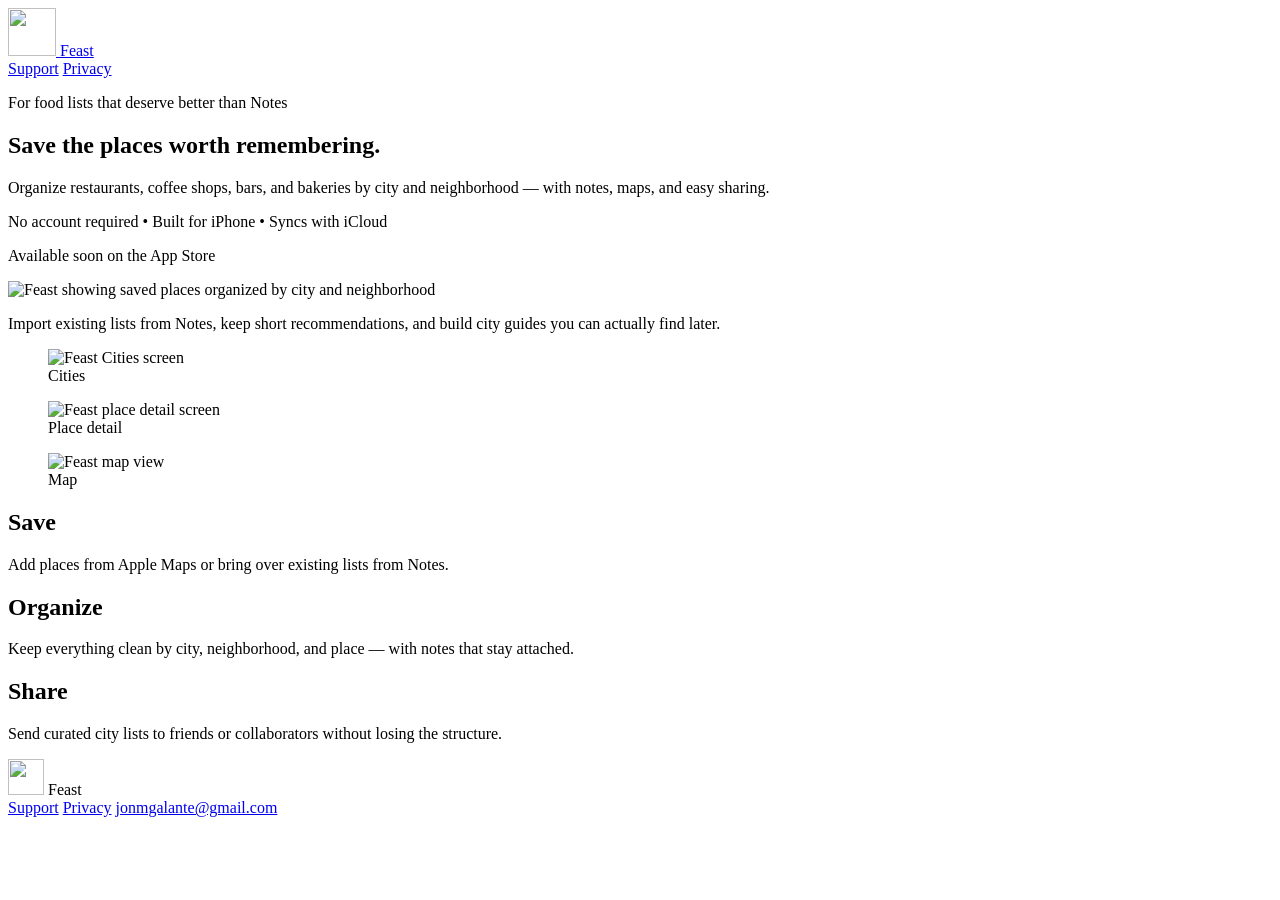
==== index.html @ 5748d3a2 "Add initial index.html for Feast application Initial commit of the index.html file containing the st" ====
<!doctype html>
<html lang="en">
<head>
  <meta charset="utf-8">
  <meta name="viewport" content="width=device-width, initial-scale=1">
  <title>Feast — Save the places worth remembering</title>
  <meta
    name="description"
    content="Save restaurants, coffee shops, bars, and bakeries by city and neighborhood. Keep notes, view them on a map, and share curated city guides in Feast."
  >
  <meta name="theme-color" content="#435A72">
  <meta property="og:title" content="Feast — Save the places worth remembering">
  <meta
    property="og:description"
    content="Organize restaurants, coffee shops, bars, and bakeries by city and neighborhood — with notes, maps, and easy sharing."
  >
  <meta property="og:type" content="website">
  <link rel="icon" href="assets/feast-icon.png">
  <link rel="apple-touch-icon" href="assets/feast-icon.png">
  <link rel="stylesheet" href="styles.css">
</head>
<body>
  <header class="site-header">
    <a class="brand" href="./" aria-label="Feast home">
      <img src="assets/feast-icon.png" alt="" width="48" height="48">
      <span>Feast</span>
    </a>

    <nav class="site-nav" aria-label="Primary">
      <a href="support/">Support</a>
      <a href="privacy/">Privacy</a>
    </nav>
  </header>

  <main>
    <section class="hero">
      <div class="hero-copy">
        <p class="eyebrow">For food lists that deserve better than Notes</p>
        <h1>Save the places worth remembering.</h1>
        <p class="hero-text">
          Organize restaurants, coffee shops, bars, and bakeries by city and neighborhood — with notes,
          maps, and easy sharing.
        </p>
        <p class="hero-meta">No account required • Built for iPhone • Syncs with iCloud</p>

        <div class="hero-cta">
          <p class="app-store-placeholder">Available soon on the App Store</p>

          <!-- Replace the line above with this block when your App Store page is live
               and you have added Apple’s official badge file to assets/app-store-badge.svg

          <a
            class="app-store-link"
            href="https://apps.apple.com/us/app/feast/idYOUR_APP_ID"
            aria-label="Download Feast on the App Store"
          >
            <img src="assets/app-store-badge.svg" alt="Download on the App Store">
          </a>

          -->
        </div>
      </div>

      <div class="hero-visual">
        <div class="phone-frame">
          <img
            src="assets/hero-screenshot.png"
            alt="Feast showing saved places organized by city and neighborhood"
          >
        </div>
      </div>
    </section>

    <section class="proof">
      <p>
        Import existing lists from Notes, keep short recommendations, and build city guides you can
        actually find later.
      </p>
    </section>

    <section class="screens" aria-label="App screenshots">
      <figure class="screen-tile">
        <div class="phone-frame small">
          <img src="assets/screenshot-cities.png" alt="Feast Cities screen">
        </div>
        <figcaption>Cities</figcaption>
      </figure>

      <figure class="screen-tile">
        <div class="phone-frame small">
          <img src="assets/screenshot-place.png" alt="Feast place detail screen">
        </div>
        <figcaption>Place detail</figcaption>
      </figure>

      <figure class="screen-tile">
        <div class="phone-frame small">
          <img src="assets/screenshot-map.png" alt="Feast map view">
        </div>
        <figcaption>Map</figcaption>
      </figure>
    </section>

    <section class="benefits" aria-label="Key benefits">
      <article class="benefit-card">
        <h2>Save</h2>
        <p>Add places from Apple Maps or bring over existing lists from Notes.</p>
      </article>

      <article class="benefit-card">
        <h2>Organize</h2>
        <p>Keep everything clean by city, neighborhood, and place — with notes that stay attached.</p>
      </article>

      <article class="benefit-card">
        <h2>Share</h2>
        <p>Send curated city lists to friends or collaborators without losing the structure.</p>
      </article>
    </section>
  </main>

  <footer class="site-footer">
    <div class="footer-brand">
      <img src="assets/feast-icon.png" alt="" width="36" height="36">
      <span>Feast</span>
    </div>

    <div class="footer-links">
      <a href="support/">Support</a>
      <a href="privacy/">Privacy</a>
      <a href="mailto:jonmgalante@gmail.com">jonmgalante@gmail.com</a>
    </div>
  </footer>
</body>
</html>
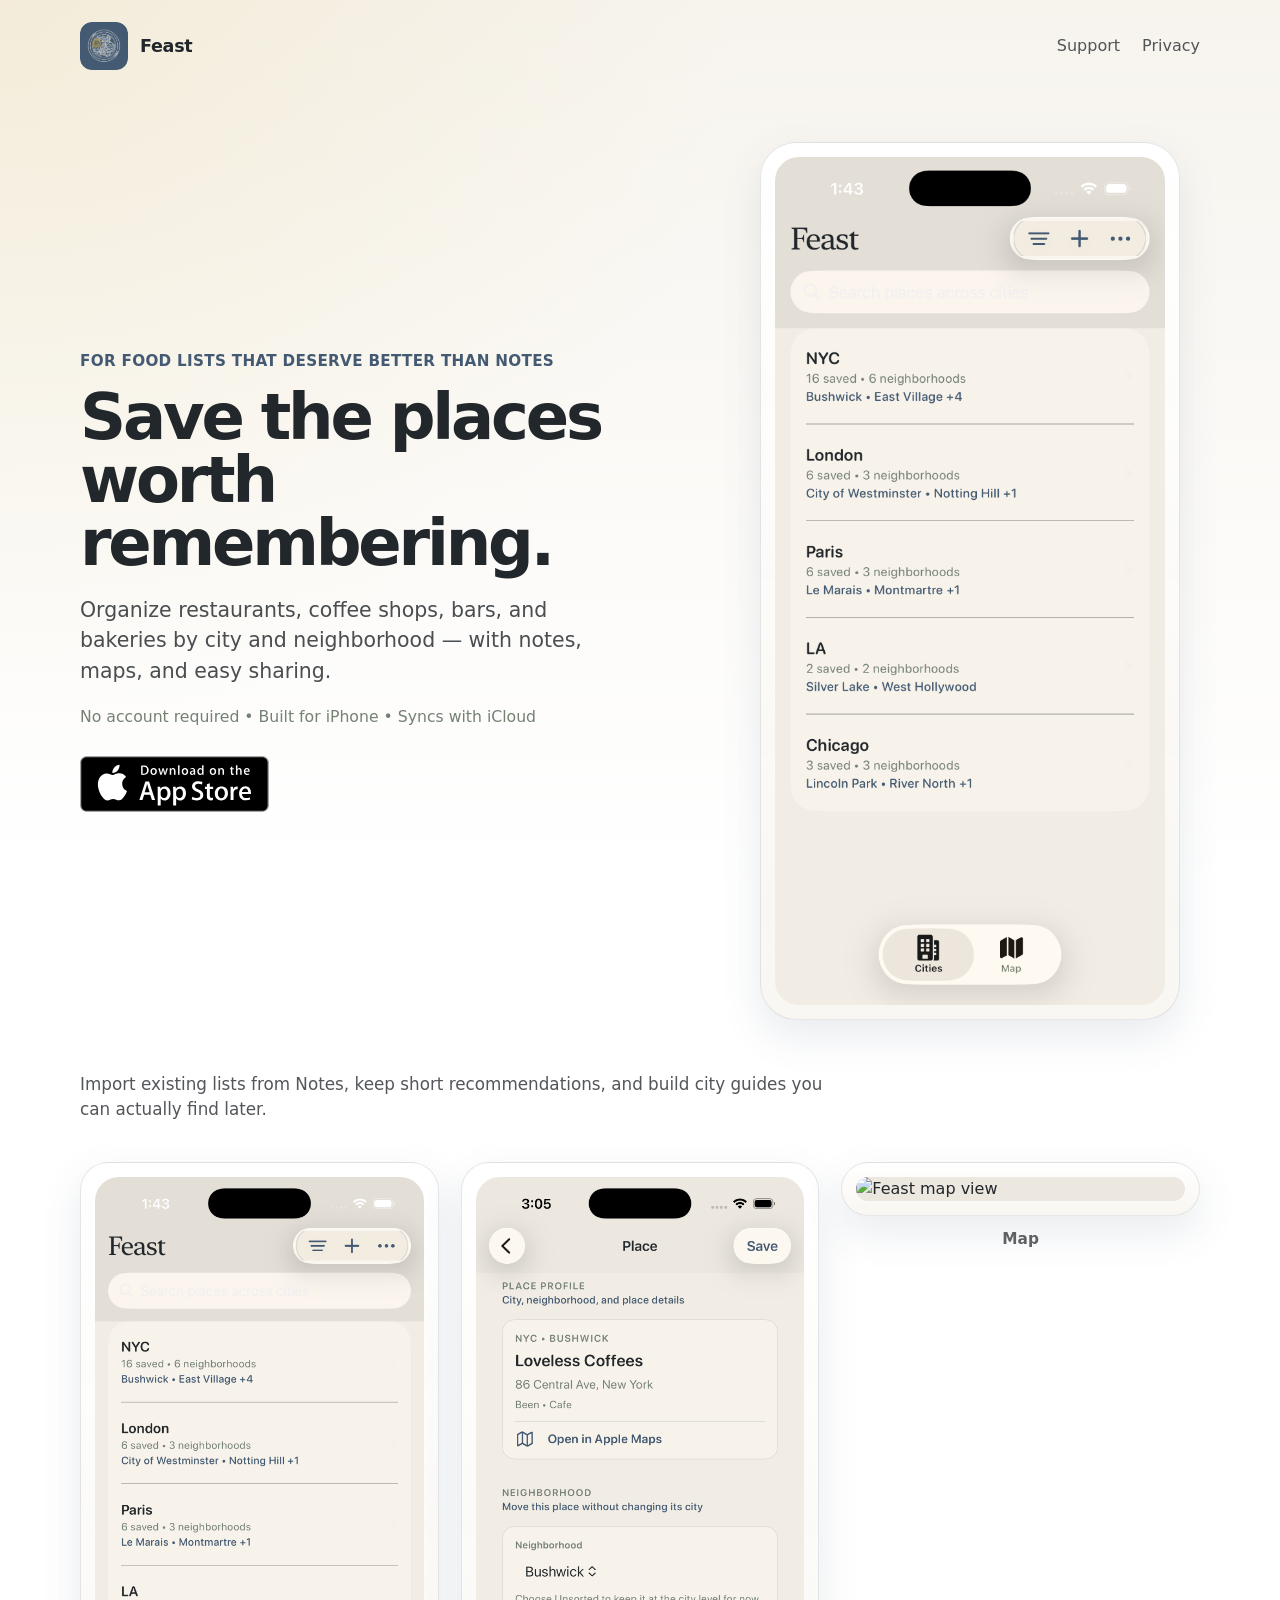
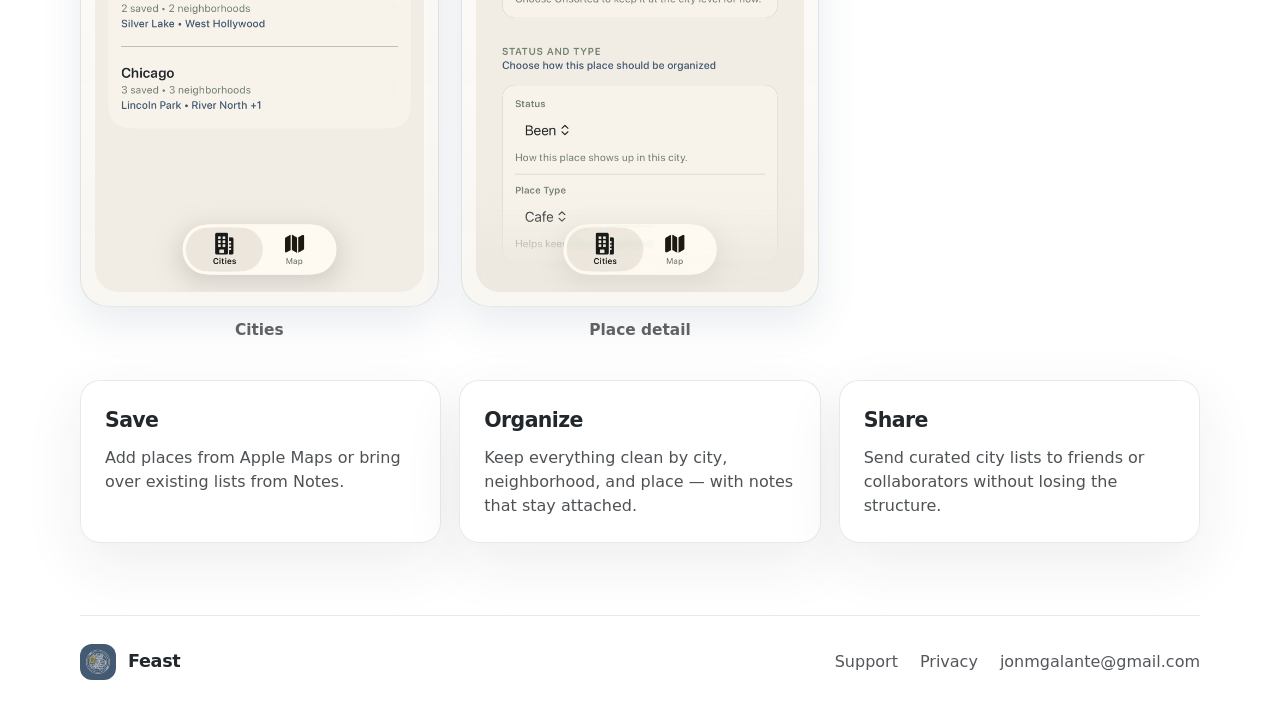
==== commit 5fc1cacf: "Replace placeholder with live App Store link Updated App Store link and badge for The Feast Guide." ====
--- a/index.html
+++ b/index.html
@@ -44,21 +44,14 @@
         <p class="hero-meta">No account required • Built for iPhone • Syncs with iCloud</p>
 
         <div class="hero-cta">
-          <p class="app-store-placeholder">Available soon on the App Store</p>
-
-          <!-- Replace the line above with this block when your App Store page is live
-               and you have added Apple’s official badge file to assets/app-store-badge.svg
-
-          <a
-            class="app-store-link"
-            href="https://apps.apple.com/us/app/feast/idYOUR_APP_ID"
-            aria-label="Download Feast on the App Store"
-          >
-            <img src="assets/app-store-badge.svg" alt="Download on the App Store">
-          </a>
-
-          -->
-        </div>
+  <a
+    class="app-store-link"
+    href="https://apps.apple.com/us/app/the-feast-guide/id6761208798"
+    aria-label="Download The Feast Guide on the App Store"
+  >
+    <img src="assets/app-store-badge.svg" alt="Download on the App Store">
+  </a>
+</div>
       </div>
 
       <div class="hero-visual">
--- a/styles.css
+++ b/styles.css
@@ -0,0 +1,388 @@
+:root {
+  --saffron: #D0A11E;
+  --blue-slate: #435A72;
+  --stone: #ECE7DF;
+  --sage-gray: #748274;
+  --charcoal: #22272B;
+  --paper: #F8F6F1;
+  --white: #FFFFFF;
+  --line: rgba(34, 39, 43, 0.10);
+  --line-strong: rgba(34, 39, 43, 0.16);
+  --shadow-soft: 0 20px 60px rgba(34, 39, 43, 0.08);
+  --shadow-card: 0 16px 40px rgba(67, 90, 114, 0.12);
+  --max-width: 1120px;
+  --radius-lg: 28px;
+  --radius-md: 20px;
+  --radius-sm: 14px;
+}
+
+* {
+  box-sizing: border-box;
+}
+
+html {
+  -webkit-text-size-adjust: 100%;
+}
+
+body {
+  margin: 0;
+  color: var(--charcoal);
+  background:
+    radial-gradient(circle at top left, rgba(208, 161, 30, 0.10), transparent 28%),
+    linear-gradient(180deg, #F7F4EE 0%, #FFFFFF 38%, #FFFFFF 100%);
+  font-family:
+    Inter,
+    ui-sans-serif,
+    system-ui,
+    -apple-system,
+    BlinkMacSystemFont,
+    "SF Pro Text",
+    "SF Pro Display",
+    "Helvetica Neue",
+    Arial,
+    sans-serif;
+  line-height: 1.5;
+}
+
+img {
+  display: block;
+  max-width: 100%;
+}
+
+a {
+  color: inherit;
+  text-decoration: none;
+}
+
+.site-header,
+main,
+.site-footer {
+  width: min(calc(100% - 32px), var(--max-width));
+  margin: 0 auto;
+}
+
+.site-header {
+  display: flex;
+  align-items: center;
+  justify-content: space-between;
+  gap: 20px;
+  padding: 22px 0 12px;
+}
+
+.brand,
+.footer-brand {
+  display: inline-flex;
+  align-items: center;
+  gap: 12px;
+  font-weight: 700;
+  letter-spacing: -0.02em;
+}
+
+.brand img,
+.footer-brand img {
+  border-radius: 12px;
+}
+
+.brand span,
+.footer-brand span {
+  font-size: 1.1rem;
+}
+
+.site-nav,
+.footer-links {
+  display: flex;
+  align-items: center;
+  gap: 22px;
+  flex-wrap: wrap;
+}
+
+.site-nav a,
+.footer-links a {
+  color: rgba(34, 39, 43, 0.78);
+}
+
+.site-nav a:hover,
+.footer-links a:hover {
+  color: var(--blue-slate);
+}
+
+main {
+  padding: 16px 0 72px;
+}
+
+.hero {
+  display: grid;
+  grid-template-columns: minmax(0, 1fr) minmax(320px, 460px);
+  gap: 48px;
+  align-items: center;
+  padding: 44px 0 52px;
+}
+
+.eyebrow {
+  margin: 0 0 14px;
+  color: var(--blue-slate);
+  font-size: 0.95rem;
+  font-weight: 700;
+  letter-spacing: 0.02em;
+  text-transform: uppercase;
+}
+
+h1 {
+  margin: 0;
+  max-width: 12ch;
+  font-size: clamp(2.6rem, 5vw, 4.75rem);
+  line-height: 0.98;
+  letter-spacing: -0.05em;
+}
+
+.hero-text {
+  margin: 20px 0 0;
+  max-width: 32rem;
+  color: rgba(34, 39, 43, 0.82);
+  font-size: clamp(1.08rem, 2vw, 1.28rem);
+}
+
+.hero-meta {
+  margin: 18px 0 0;
+  color: var(--sage-gray);
+  font-size: 0.98rem;
+}
+
+.hero-cta {
+  margin-top: 28px;
+}
+
+.app-store-placeholder {
+  display: inline-flex;
+  align-items: center;
+  justify-content: center;
+  min-height: 56px;
+  padding: 0 20px;
+  border: 1px solid var(--line-strong);
+  border-radius: 16px;
+  background: rgba(255, 255, 255, 0.84);
+  color: rgba(34, 39, 43, 0.76);
+  font-weight: 600;
+  box-shadow: var(--shadow-soft);
+}
+
+.app-store-link img {
+  height: 56px;
+  width: auto;
+}
+
+.hero-visual {
+  display: flex;
+  justify-content: center;
+}
+
+.phone-frame {
+  width: min(100%, 420px);
+  padding: 14px;
+  border: 1px solid rgba(67, 90, 114, 0.14);
+  border-radius: 36px;
+  background: linear-gradient(180deg, rgba(255, 255, 255, 0.96), rgba(248, 246, 241, 0.94));
+  box-shadow: var(--shadow-card);
+}
+
+.phone-frame.small {
+  width: 100%;
+  border-radius: 28px;
+}
+
+.phone-frame img {
+  width: 100%;
+  border-radius: 24px;
+  background: var(--stone);
+}
+
+.proof {
+  margin: 0 0 30px;
+  padding: 0 0 10px;
+}
+
+.proof p {
+  margin: 0;
+  max-width: 48rem;
+  color: rgba(34, 39, 43, 0.78);
+  font-size: 1.05rem;
+}
+
+.screens {
+  display: grid;
+  grid-template-columns: repeat(3, minmax(0, 1fr));
+  gap: 22px;
+  margin-top: 10px;
+}
+
+.screen-tile {
+  margin: 0;
+}
+
+.screen-tile figcaption {
+  margin-top: 12px;
+  color: rgba(34, 39, 43, 0.72);
+  font-size: 0.96rem;
+  font-weight: 600;
+  text-align: center;
+}
+
+.benefits {
+  display: grid;
+  grid-template-columns: repeat(3, minmax(0, 1fr));
+  gap: 18px;
+  margin-top: 38px;
+}
+
+.benefit-card,
+.page-card {
+  border: 1px solid var(--line);
+  border-radius: var(--radius-md);
+  background: rgba(255, 255, 255, 0.88);
+  box-shadow: var(--shadow-soft);
+}
+
+.benefit-card {
+  padding: 24px;
+}
+
+.benefit-card h2,
+.page-card h2 {
+  margin: 0 0 10px;
+  font-size: 1.28rem;
+  letter-spacing: -0.03em;
+}
+
+.benefit-card p,
+.page-card p,
+.page-card li {
+  margin: 0;
+  color: rgba(34, 39, 43, 0.80);
+}
+
+.site-footer {
+  display: flex;
+  align-items: center;
+  justify-content: space-between;
+  gap: 24px;
+  padding: 28px 0 40px;
+  border-top: 1px solid var(--line);
+}
+
+.page-shell {
+  display: grid;
+  gap: 18px;
+  padding: 28px 0 72px;
+}
+
+.page-card {
+  padding: 28px;
+}
+
+.page-card h1 {
+  max-width: none;
+  font-size: clamp(2.1rem, 4vw, 3.25rem);
+}
+
+.page-intro {
+  margin-top: 16px !important;
+  font-size: 1.08rem;
+}
+
+.page-card a {
+  color: var(--blue-slate);
+  text-decoration: underline;
+  text-underline-offset: 0.18em;
+}
+
+.kicker {
+  margin: 0 0 10px;
+  color: var(--blue-slate);
+  font-size: 0.92rem;
+  font-weight: 700;
+  letter-spacing: 0.02em;
+  text-transform: uppercase;
+}
+
+.plain-list {
+  margin: 14px 0 0;
+  padding-left: 20px;
+}
+
+.plain-list li + li {
+  margin-top: 8px;
+}
+
+.policy-list {
+  display: grid;
+  gap: 14px;
+  margin: 0;
+  padding-left: 20px;
+}
+
+.policy-list li {
+  line-height: 1.6;
+}
+
+.last-updated {
+  margin-top: 10px !important;
+  color: var(--sage-gray) !important;
+  font-size: 0.95rem;
+}
+
+@media (max-width: 920px) {
+  .hero {
+    grid-template-columns: 1fr;
+    gap: 32px;
+    padding-top: 28px;
+  }
+
+  h1,
+  .page-card h1 {
+    max-width: none;
+  }
+
+  .hero-visual {
+    justify-content: flex-start;
+  }
+
+  .screens,
+  .benefits {
+    grid-template-columns: 1fr;
+  }
+
+  .screen-tile figcaption {
+    text-align: left;
+  }
+
+  .site-footer {
+    flex-direction: column;
+    align-items: flex-start;
+  }
+}
+
+@media (max-width: 640px) {
+  .site-header {
+    flex-direction: column;
+    align-items: flex-start;
+  }
+
+  .site-nav,
+  .footer-links {
+    gap: 16px;
+  }
+
+  main {
+    padding-bottom: 56px;
+  }
+
+  .benefit-card,
+  .page-card {
+    padding: 22px;
+  }
+
+  .app-store-placeholder {
+    width: 100%;
+    justify-content: center;
+  }
+}
